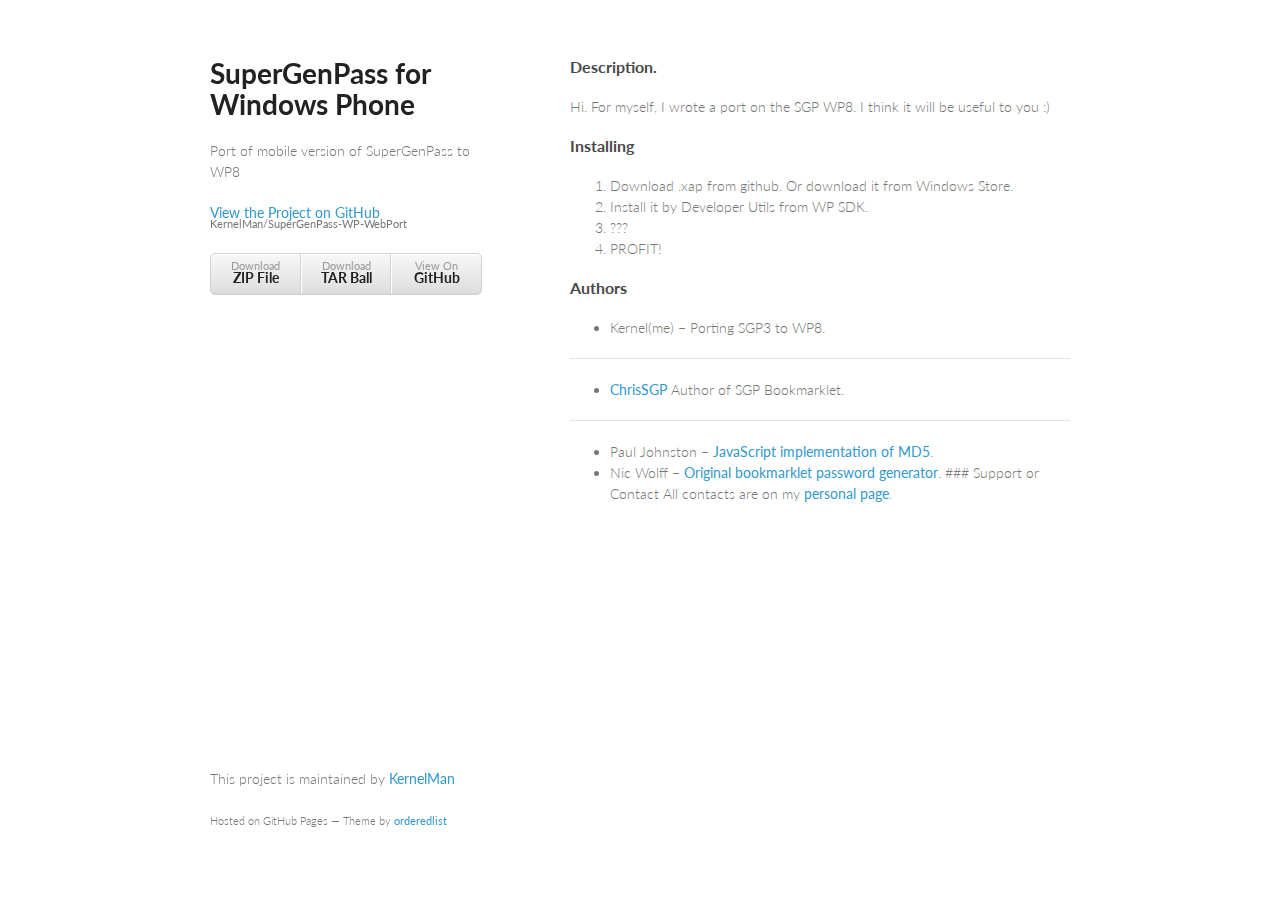
==== index.html @ 8b72a90d "Create gh-pages branch via GitHub" ====
<!doctype html>
<html>
  <head>
    <meta charset="utf-8">
    <meta http-equiv="X-UA-Compatible" content="chrome=1">
    <title>SuperGenPass for Windows Phone by KernelMan</title>

    <link rel="stylesheet" href="stylesheets/styles.css">
    <link rel="stylesheet" href="stylesheets/pygment_trac.css">
    <meta name="viewport" content="width=device-width, initial-scale=1, user-scalable=no">
    <!--[if lt IE 9]>
    <script src="//html5shiv.googlecode.com/svn/trunk/html5.js"></script>
    <![endif]-->
  </head>
  <body>
    <div class="wrapper">
      <header>
        <h1>SuperGenPass for Windows Phone</h1>
        <p>Port of mobile version of SuperGenPass to WP8</p>

        <p class="view"><a href="https://github.com/KernelMan/SuperGenPass-WP-WebPort">View the Project on GitHub <small>KernelMan/SuperGenPass-WP-WebPort</small></a></p>


        <ul>
          <li><a href="https://github.com/KernelMan/SuperGenPass-WP-WebPort/zipball/master">Download <strong>ZIP File</strong></a></li>
          <li><a href="https://github.com/KernelMan/SuperGenPass-WP-WebPort/tarball/master">Download <strong>TAR Ball</strong></a></li>
          <li><a href="https://github.com/KernelMan/SuperGenPass-WP-WebPort">View On <strong>GitHub</strong></a></li>
        </ul>
      </header>
      <section>
        <h3>Description.</h3>

<p>Hi. For myself, I wrote a port on the SGP WP8. I think it will be useful to you :)</p>

<h3>Installing</h3>

<ol>
<li>Download .xap from github. Or download it from Windows Store.</li>
<li>Install it by Developer Utils from WP SDK.</li>
<li>???</li>
<li>PROFIT!</li>
</ol><h3>Authors</h3>

<ul>
<li>Kernel(me) – Porting SGP3 to WP8.</li>
</ul><hr><ul>
<li>
<a href="http://discuss.supergenpass.com/template/NamlServlet.jtp?macro=user_nodes&amp;user=86496">ChrisSGP</a>  Author of SGP Bookmarklet.</li>
</ul><hr><ul>
<li>Paul Johnston – <a href="http://pajhome.org.uk/crypt/md5/">JavaScript implementation of MD5</a>.</li>
<li>Nic Wolff – <a href="http://www.angel.net/%7Enic/">Original bookmarklet password generator</a>.
### Support or Contact
All contacts are on my <a href="http://kern0.ru">personal page</a>.</li>
</ul>
      </section>
      <footer>
        <p>This project is maintained by <a href="https://github.com/KernelMan">KernelMan</a></p>
        <p><small>Hosted on GitHub Pages &mdash; Theme by <a href="https://github.com/orderedlist">orderedlist</a></small></p>
      </footer>
    </div>
    <script src="javascripts/scale.fix.js"></script>
    
  </body>
</html>
---- stylesheets/styles.css ----
@import url(https://fonts.googleapis.com/css?family=Lato:300italic,700italic,300,700);

body {
  padding:50px;
  font:14px/1.5 Lato, "Helvetica Neue", Helvetica, Arial, sans-serif;
  color:#777;
  font-weight:300;
}

h1, h2, h3, h4, h5, h6 {
  color:#222;
  margin:0 0 20px;
}

p, ul, ol, table, pre, dl {
  margin:0 0 20px;
}

h1, h2, h3 {
  line-height:1.1;
}

h1 {
  font-size:28px;
}

h2 {
  color:#393939;
}

h3, h4, h5, h6 {
  color:#494949;
}

a {
  color:#39c;
  font-weight:400;
  text-decoration:none;
}

a small {
  font-size:11px;
  color:#777;
  margin-top:-0.6em;
  display:block;
}

.wrapper {
  width:860px;
  margin:0 auto;
}

blockquote {
  border-left:1px solid #e5e5e5;
  margin:0;
  padding:0 0 0 20px;
  font-style:italic;
}

code, pre {
  font-family:Monaco, Bitstream Vera Sans Mono, Lucida Console, Terminal;
  color:#333;
  font-size:12px;
}

pre {
  padding:8px 15px;
  background: #f8f8f8;  
  border-radius:5px;
  border:1px solid #e5e5e5;
  overflow-x: auto;
}

table {
  width:100%;
  border-collapse:collapse;
}

th, td {
  text-align:left;
  padding:5px 10px;
  border-bottom:1px solid #e5e5e5;
}

dt {
  color:#444;
  font-weight:700;
}

th {
  color:#444;
}

img {
  max-width:100%;
}

header {
  width:270px;
  float:left;
  position:fixed;
}

header ul {
  list-style:none;
  height:40px;
  
  padding:0;
  
  background: #eee;
  background: -moz-linear-gradient(top, #f8f8f8 0%, #dddddd 100%);
  background: -webkit-gradient(linear, left top, left bottom, color-stop(0%,#f8f8f8), color-stop(100%,#dddddd));
  background: -webkit-linear-gradient(top, #f8f8f8 0%,#dddddd 100%);
  background: -o-linear-gradient(top, #f8f8f8 0%,#dddddd 100%);
  background: -ms-linear-gradient(top, #f8f8f8 0%,#dddddd 100%);
  background: linear-gradient(top, #f8f8f8 0%,#dddddd 100%);
  
  border-radius:5px;
  border:1px solid #d2d2d2;
  box-shadow:inset #fff 0 1px 0, inset rgba(0,0,0,0.03) 0 -1px 0;
  width:270px;
}

header li {
  width:89px;
  float:left;
  border-right:1px solid #d2d2d2;
  height:40px;
}

header ul a {
  line-height:1;
  font-size:11px;
  color:#999;
  display:block;
  text-align:center;
  padding-top:6px;
  height:40px;
}

strong {
  color:#222;
  font-weight:700;
}

header ul li + li {
  width:88px;
  border-left:1px solid #fff;
}

header ul li + li + li {
  border-right:none;
  width:89px;
}

header ul a strong {
  font-size:14px;
  display:block;
  color:#222;
}

section {
  width:500px;
  float:right;
  padding-bottom:50px;
}

small {
  font-size:11px;
}

hr {
  border:0;
  background:#e5e5e5;
  height:1px;
  margin:0 0 20px;
}

footer {
  width:270px;
  float:left;
  position:fixed;
  bottom:50px;
}

@media print, screen and (max-width: 960px) {
  
  div.wrapper {
    width:auto;
    margin:0;
  }
  
  header, section, footer {
    float:none;
    position:static;
    width:auto;
  }
  
  header {
    padding-right:320px;
  }
  
  section {
    border:1px solid #e5e5e5;
    border-width:1px 0;
    padding:20px 0;
    margin:0 0 20px;
  }
  
  header a small {
    display:inline;
  }
  
  header ul {
    position:absolute;
    right:50px;
    top:52px;
  }
}

@media print, screen and (max-width: 720px) {
  body {
    word-wrap:break-word;
  }
  
  header {
    padding:0;
  }
  
  header ul, header p.view {
    position:static;
  }
  
  pre, code {
    word-wrap:normal;
  }
}

@media print, screen and (max-width: 480px) {
  body {
    padding:15px;
  }
  
  header ul {
    display:none;
  }
}

@media print {
  body {
    padding:0.4in;
    font-size:12pt;
    color:#444;
  }
}
---- stylesheets/pygment_trac.css ----
.highlight  { background: #ffffff; }
.highlight .c { color: #999988; font-style: italic } /* Comment */
.highlight .err { color: #a61717; background-color: #e3d2d2 } /* Error */
.highlight .k { font-weight: bold } /* Keyword */
.highlight .o { font-weight: bold } /* Operator */
.highlight .cm { color: #999988; font-style: italic } /* Comment.Multiline */
.highlight .cp { color: #999999; font-weight: bold } /* Comment.Preproc */
.highlight .c1 { color: #999988; font-style: italic } /* Comment.Single */
.highlight .cs { color: #999999; font-weight: bold; font-style: italic } /* Comment.Special */
.highlight .gd { color: #000000; background-color: #ffdddd } /* Generic.Deleted */
.highlight .gd .x { color: #000000; background-color: #ffaaaa } /* Generic.Deleted.Specific */
.highlight .ge { font-style: italic } /* Generic.Emph */
.highlight .gr { color: #aa0000 } /* Generic.Error */
.highlight .gh { color: #999999 } /* Generic.Heading */
.highlight .gi { color: #000000; background-color: #ddffdd } /* Generic.Inserted */
.highlight .gi .x { color: #000000; background-color: #aaffaa } /* Generic.Inserted.Specific */
.highlight .go { color: #888888 } /* Generic.Output */
.highlight .gp { color: #555555 } /* Generic.Prompt */
.highlight .gs { font-weight: bold } /* Generic.Strong */
.highlight .gu { color: #800080; font-weight: bold; } /* Generic.Subheading */
.highlight .gt { color: #aa0000 } /* Generic.Traceback */
.highlight .kc { font-weight: bold } /* Keyword.Constant */
.highlight .kd { font-weight: bold } /* Keyword.Declaration */
.highlight .kn { font-weight: bold } /* Keyword.Namespace */
.highlight .kp { font-weight: bold } /* Keyword.Pseudo */
.highlight .kr { font-weight: bold } /* Keyword.Reserved */
.highlight .kt { color: #445588; font-weight: bold } /* Keyword.Type */
.highlight .m { color: #009999 } /* Literal.Number */
.highlight .s { color: #d14 } /* Literal.String */
.highlight .na { color: #008080 } /* Name.Attribute */
.highlight .nb { color: #0086B3 } /* Name.Builtin */
.highlight .nc { color: #445588; font-weight: bold } /* Name.Class */
.highlight .no { color: #008080 } /* Name.Constant */
.highlight .ni { color: #800080 } /* Name.Entity */
.highlight .ne { color: #990000; font-weight: bold } /* Name.Exception */
.highlight .nf { color: #990000; font-weight: bold } /* Name.Function */
.highlight .nn { color: #555555 } /* Name.Namespace */
.highlight .nt { color: #000080 } /* Name.Tag */
.highlight .nv { color: #008080 } /* Name.Variable */
.highlight .ow { font-weight: bold } /* Operator.Word */
.highlight .w { color: #bbbbbb } /* Text.Whitespace */
.highlight .mf { color: #009999 } /* Literal.Number.Float */
.highlight .mh { color: #009999 } /* Literal.Number.Hex */
.highlight .mi { color: #009999 } /* Literal.Number.Integer */
.highlight .mo { color: #009999 } /* Literal.Number.Oct */
.highlight .sb { color: #d14 } /* Literal.String.Backtick */
.highlight .sc { color: #d14 } /* Literal.String.Char */
.highlight .sd { color: #d14 } /* Literal.String.Doc */
.highlight .s2 { color: #d14 } /* Literal.String.Double */
.highlight .se { color: #d14 } /* Literal.String.Escape */
.highlight .sh { color: #d14 } /* Literal.String.Heredoc */
.highlight .si { color: #d14 } /* Literal.String.Interpol */
.highlight .sx { color: #d14 } /* Literal.String.Other */
.highlight .sr { color: #009926 } /* Literal.String.Regex */
.highlight .s1 { color: #d14 } /* Literal.String.Single */
.highlight .ss { color: #990073 } /* Literal.String.Symbol */
.highlight .bp { color: #999999 } /* Name.Builtin.Pseudo */
.highlight .vc { color: #008080 } /* Name.Variable.Class */
.highlight .vg { color: #008080 } /* Name.Variable.Global */
.highlight .vi { color: #008080 } /* Name.Variable.Instance */
.highlight .il { color: #009999 } /* Literal.Number.Integer.Long */

.type-csharp .highlight .k { color: #0000FF }
.type-csharp .highlight .kt { color: #0000FF }
.type-csharp .highlight .nf { color: #000000; font-weight: normal }
.type-csharp .highlight .nc { color: #2B91AF }
.type-csharp .highlight .nn { color: #000000 }
.type-csharp .highlight .s { color: #A31515 }
.type-csharp .highlight .sc { color: #A31515 }
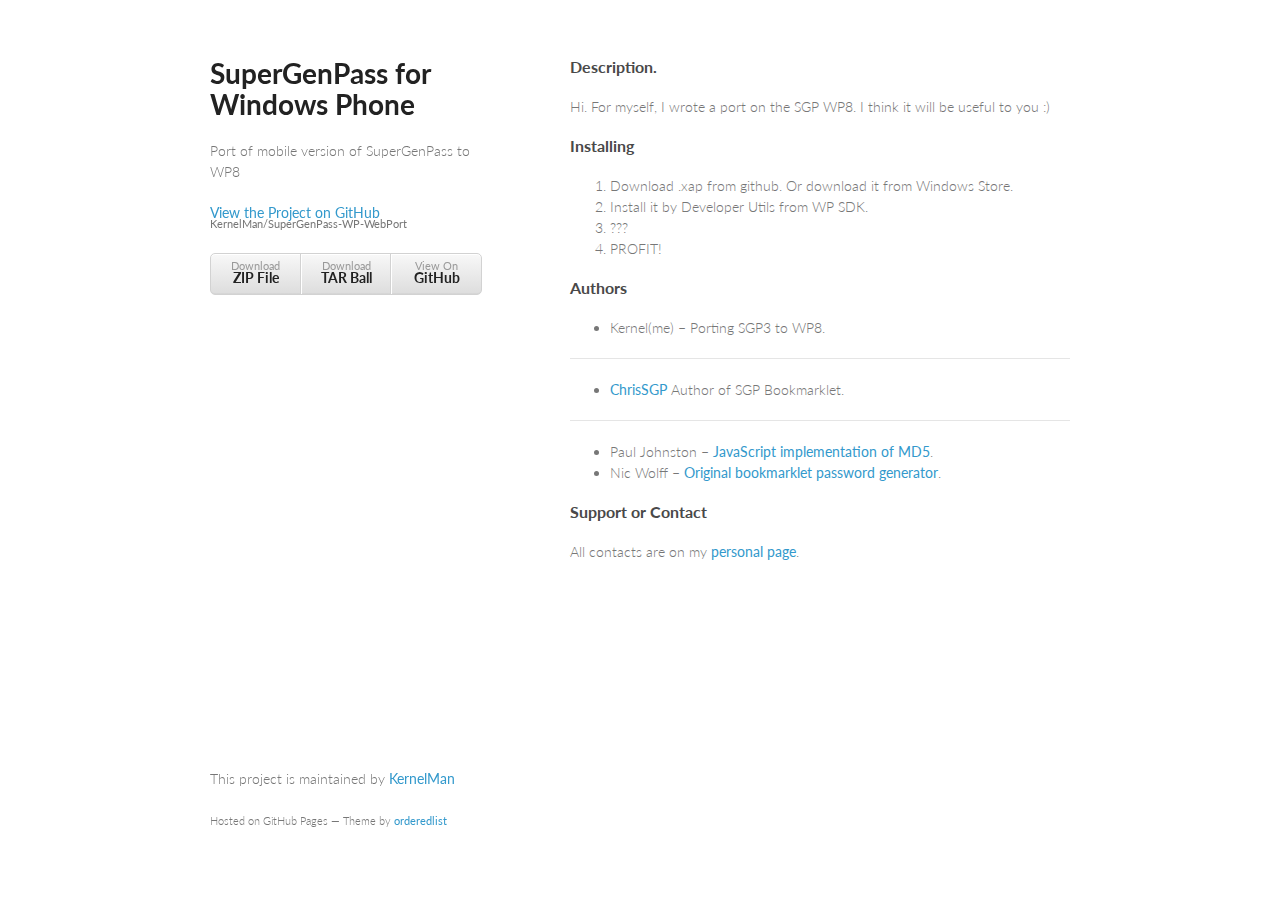
==== commit a851f7c2: "Create gh-pages branch via GitHub" ====
--- a/index.html
+++ b/index.html
@@ -48,10 +48,10 @@
 <a href="http://discuss.supergenpass.com/template/NamlServlet.jtp?macro=user_nodes&amp;user=86496">ChrisSGP</a>  Author of SGP Bookmarklet.</li>
 </ul><hr><ul>
 <li>Paul Johnston – <a href="http://pajhome.org.uk/crypt/md5/">JavaScript implementation of MD5</a>.</li>
-<li>Nic Wolff – <a href="http://www.angel.net/%7Enic/">Original bookmarklet password generator</a>.
-### Support or Contact
-All contacts are on my <a href="http://kern0.ru">personal page</a>.</li>
-</ul>
+<li>Nic Wolff – <a href="http://www.angel.net/%7Enic/">Original bookmarklet password generator</a>.</li>
+</ul><h3>Support or Contact</h3>
+
+<p>All contacts are on my <a href="http://kern0.ru">personal page</a>.</p>
       </section>
       <footer>
         <p>This project is maintained by <a href="https://github.com/KernelMan">KernelMan</a></p>
